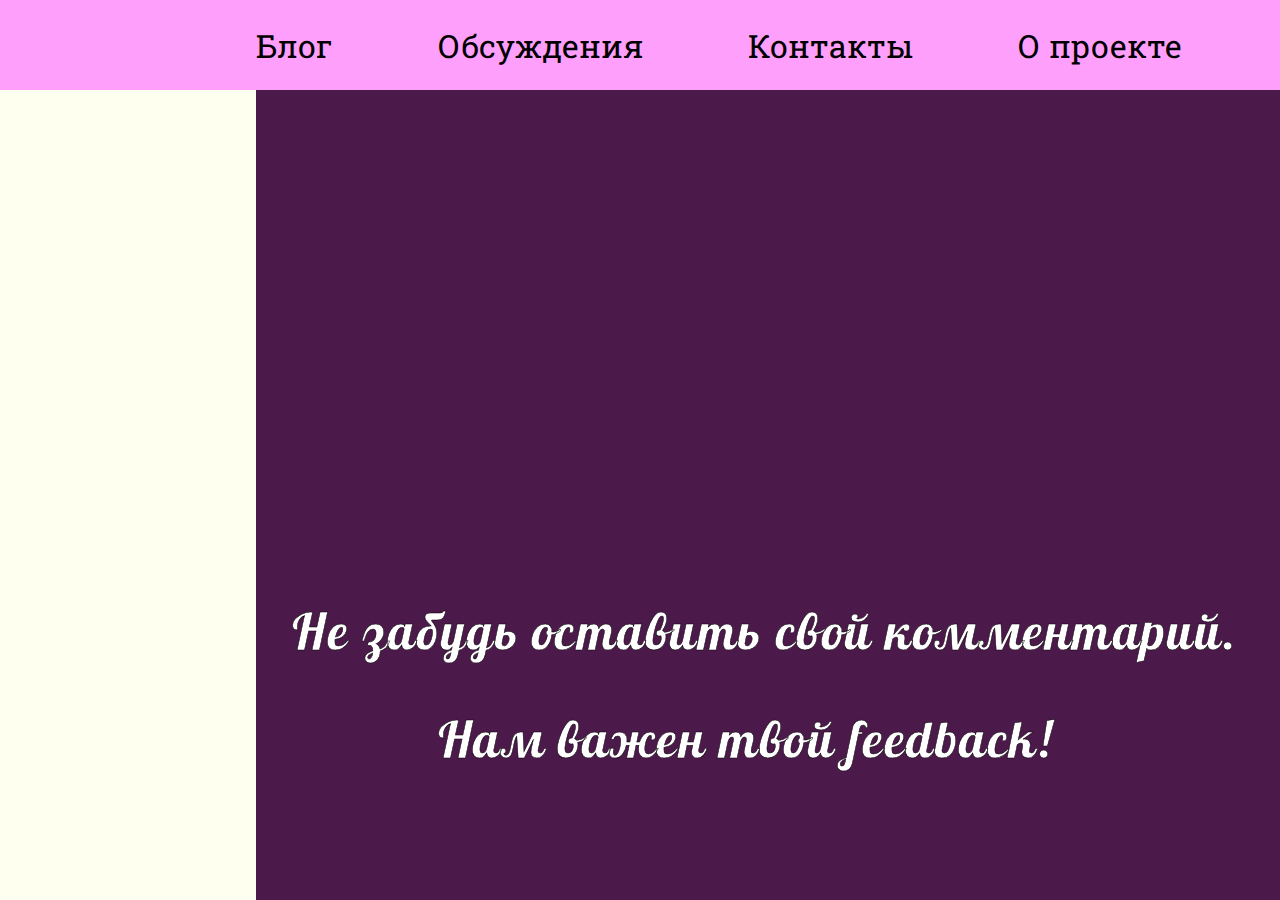
==== index.html @ 08a4a2f0 "commit" ====
<!DOCTYPE html>
<html lang="ru">
<head>
    <meta charset="UTF-8">
    <meta name="viewport" content="width=device-width, initial-scale=1.0">
    <title>Animation</title> 
    <link rel="stylesheet" href="styles/animation_test.css"> 
</head>
<body>
    <main class="main-box">
        <nav class = "menu">
            <div class = "flex-element-logo">
            </div>
            <div class = "flex-element-blog">
                <a href="#blog">Блог</a>
            </div>
            <div class = "flex-element-discusion">
                <a href="#discusion">Обсуждения</a>
            </div>
            <div class = "flex-element-contacts">
                <a href="#contacts">Контакты</a>
            </div>
            <div class = "flex-element-aboutProject">
                <a href="about_project.html">О проекте</a>
            </div>
        </nav>
        <section class="human">
            <img class="img-human" src="" alt="">
        </section>
        <section class="middle">
            <div class ="area-for-animation">
                 <div class="animation-post third">
                    <div class = "text-for-post">
                        <p class="element-flex-post">А сегодня у нас такое...</p>
                        <p class="element-flex-postNumber">Пост #3</p>
                    </div>
                 </div>
                <div class="animation-post second" >
                    <div class="text-for-post">
                        <p class="element-flex-post">Когда я проснулся и увидел...</p>
                        <p class="element-flex-postNumber">Пост #2</p>
                    </div>
                </div>
                <div class="animation-post first">
                    <div class="text-for-post">
                        <p class="element-flex-post
                        ">Как обычно, у меня полный...</p>
                        <p class="element-flex-postNumber">Пост #1</p>
                    </div>
                </div>  
            </div>
            <div class="area-for-text">
                <p class="first-p-main animation-text1">Не забудь оставить свой комментарий.</p>
                <p class="second-p-main animation-text2">Нам важен твой feedback!</p>
            </div>
        </section>


    </main>
</body>
</html>
---- styles/animation_test.css ----
a{
    font-family: inherit;
    text-decoration: none;
    color: inherit;
}


body{
    margin: 0;
    font-family: "Roboto";
}


.main-box{
    font:inherit;
    display: grid;
    grid-template-areas: 
    "menu menu menu"
    "human middle middle"
    "human middle middle";
    min-height: 100vh;
    grid-template-columns: 20% auto 10%;
    grid-template-rows: 10% auto auto;
}

.main-box a{
    font-weight: 100;
    font-size: 2rem;
}

.main-box a:hover{
    color: #f6fc84;
}

.menu {
    grid-area: menu;
    background-color: #FF9FFC;
    display: flex;
    justify-content: center;
    gap: 0.5vw;
    align-items: center;
}

.flex-element-logo{
    flex: 0 0 19.5%;
}

.flex-element-blog{
    flex-grow: 1;
}

.flex-element-discusion{
    flex-grow: 1;
}

.flex-element-contacts{
    flex-grow: 1;
}

.flex-element-aboutProject{
    flex-grow: 1;
}


.human{
    grid-area: human;
    background-color: #FFFFF0;
}

.middle{
    grid-area: middle;
    background-color: #4C1A4A;
}

.area-for-animation{
    height: 50vh;
    width: 100%;
    display: flex;
    align-items: center;
    justify-content: center;
    flex-direction: column;
    position: relative;
}

.animation-post p{
    font: inherit;
    font-size: 2rem;
    font-weight: 600;
    padding: 0 2%;
}

.text-for-post{
    display: flex;
    width: 100%;
}

.element-flex-post{
    flex: 0 0 75%;
}

.element-flex-postNumber{
    text-align: right; 
    flex-wrap: nowrap;
}

@keyframes post-anim-main-page{
    0% {
        opacity: 0%;
        z-index: 5;
    }
    10% {
        z-index: 5;
    }
    25% {
        opacity: 100%;
        z-index: 5;
    }
    25% {
        transform: translateY(15%);
        opacity: 100%;
        width: 75%;
        z-index: 5;
        height: 70%;
    }
    88% {
        transform: translate(-22%, -9%);
        opacity: 13%;
        width: 60%;
        height: 56%;
        z-index: 0;
    }
    93% {
        transform: translate(-25%, -14%);
        opacity: 0%;
        width: 60%;
        height: 26%;
        z-index: 0;
    }
    100% {
        transform: translate(-25%, -14%);
        opacity: 0%;
        width: 60%;
        height: 26%;
        z-index: 0;
    }
}



 /* .animation-post{
    width: 75%;
    height: 38%;
    border: 12px solid black;
    border-radius: 55px;
    background-color: #D9D9D9;
    position: absolute;
    top: 0;
    animation-name: post-anim-main-page;
    animation-duration: 7s;
    animation-iteration-count: infinite;
} */


.animation-post{
    width: 75%;
    height: 70%;
    border: 12px solid black;
    border-radius: 55px;
    background-color: #D9D9D9;
    position: absolute;
    top: 10%;
    animation-iteration-count: infinite;
}


.first{
    animation-name: post-anim-main-page;
    animation-duration: 4.7s;
    animation-delay: 0.3s;
    opacity: 0;
    /* animation: post-anim-main-page1 .5s forwards; */
    /* animation-fill-mode: forwards; */

}


.second{
    animation-name: post-anim-main-page;
    animation-duration: 4.7s;
    animation-delay: 1.9s;
    opacity: 0;
}

.third{
    animation-name: post-anim-main-page;
    animation-duration: 4.7s;
    animation-delay: 3.5s;
    opacity: 0;
}


.area-for-text > p{
    font-family: "Lobster";
    font-weight: 400;
    font-size: 4vw;
    line-height: 160%;
    letter-spacing: 0.03em;
    color: #fff;
    position: relative;
    
}

.area-for-text{
    position: relative;
    right: 20wh;
    -webkit-text-stroke: black 0.5px;
}

.second-p-main{
    text-align: end;  
    transform: translateX(-2%);
    margin: 0.5em;
}

.animation-text1{
    text-align: center; 
    margin-bottom: 0%;
    animation: typing 2.4s steps(25,end), blink .5s step-end infinite, blind 1s 3s forwards;
    white-space: nowrap;
    overflow: hidden;
    border-right: .15em solid #ffffff;
    border-color: transparent;
}

.animation-text2{
    text-align: center; 
    margin-bottom: 0%;
    animation: typing 2.4s steps(25,end) 3s, blink .5s step-end 3s infinite, blind 1s 4.7s forwards, visiable 3.2s forwards;
    white-space: nowrap;
    overflow: hidden;
    border-right: .15em solid #ffffff;
    border-color: transparent;
}

@keyframes typing {
    from{
        width: 0;
    }
    to{
        width: 100%;
    }
}

@keyframes blink {
    from, to{
        border-color: transparent;
    }
    50%{
        border-color: #ffffff;
    }
}

@keyframes blind{
    from{
        border-color: transparent;
    }
    
    to{
        border-color: transparent;
    }
}


@keyframes visiable {
    from{
        opacity: 0;
    }
    99%{
        opacity: 0;
    }
    to{
        opacity: 100%;
    }
    
}




@font-face {
    font-family: "Roboto";
    src: url(../fonts/ROBOTOSLAB-REGULAR.TTF
    )format("truetype");
    font-weight: 400;
    font-style: normal;
    font-display: swap;
}


@font-face {
    font-family: "Lobster";
    src: url(../fonts/Lobster-Regular.ttf
    )format("truetype");
    font-weight: 400;
    font-style: normal;
    font-display: swap;
}
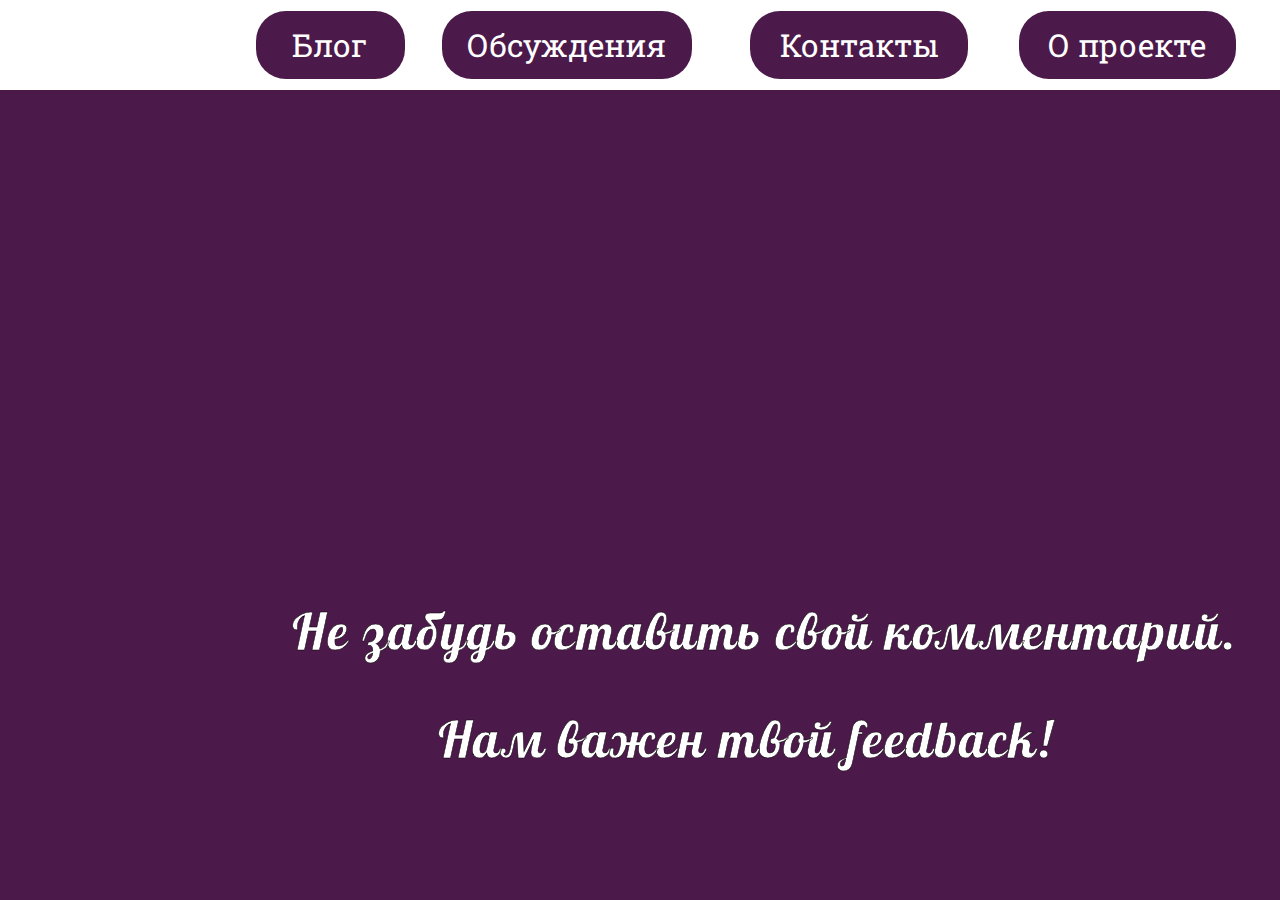
==== commit 96a038e4: "redesignUpperMenu" ====
--- a/index.html
+++ b/index.html
@@ -12,16 +12,16 @@
             <div class = "flex-element-logo">
             </div>
             <div class = "flex-element-blog">
-                <a href="#blog">Блог</a>
+                <button>Блог</button>
             </div>
             <div class = "flex-element-discusion">
-                <a href="#discusion">Обсуждения</a>
+                <button>Обсуждения</button>
             </div>
             <div class = "flex-element-contacts">
-                <a href="#contacts">Контакты</a>
+                <button>Контакты</button>
             </div>
             <div class = "flex-element-aboutProject">
-                <a href="about_project.html">О проекте</a>
+                <button>О проекте</button>
             </div>
         </nav>
         <section class="human">
--- a/styles/animation_test.css
+++ b/styles/animation_test.css
@@ -28,13 +28,13 @@
     font-size: 2rem;
 }
 
-.main-box a:hover{
-    color: #f6fc84;
+.main-box button:hover{
+    color: #ffa600;
 }
 
 .menu {
     grid-area: menu;
-    background-color: #FF9FFC;
+    background-color: #ffffff;
     display: flex;
     justify-content: center;
     gap: 0.5vw;
@@ -61,10 +61,20 @@
     flex-grow: 1;
 }
 
+.menu button{
+    background-color: #4C1A4A;
+    color: #fff;
+    font: inherit;
+    border-radius: 30px;
+    border: black;
+    width: 83%;
+    height: 7.5vh;
+    font-size: 197%;
+}
 
 .human{
     grid-area: human;
-    background-color: #FFFFF0;
+    background-color: #4C1A4A;
 }
 
 .middle{
@@ -304,4 +314,13 @@
     font-weight: 400;
     font-style: normal;
     font-display: swap;
+}
+
+@font-face {
+    font-family: "Century";
+    src: url(../fonts/centurygothic.ttf)
+    format(truetype);
+    font-weight: 400;
+    font-style: normal;
+    font-display: swap;
 }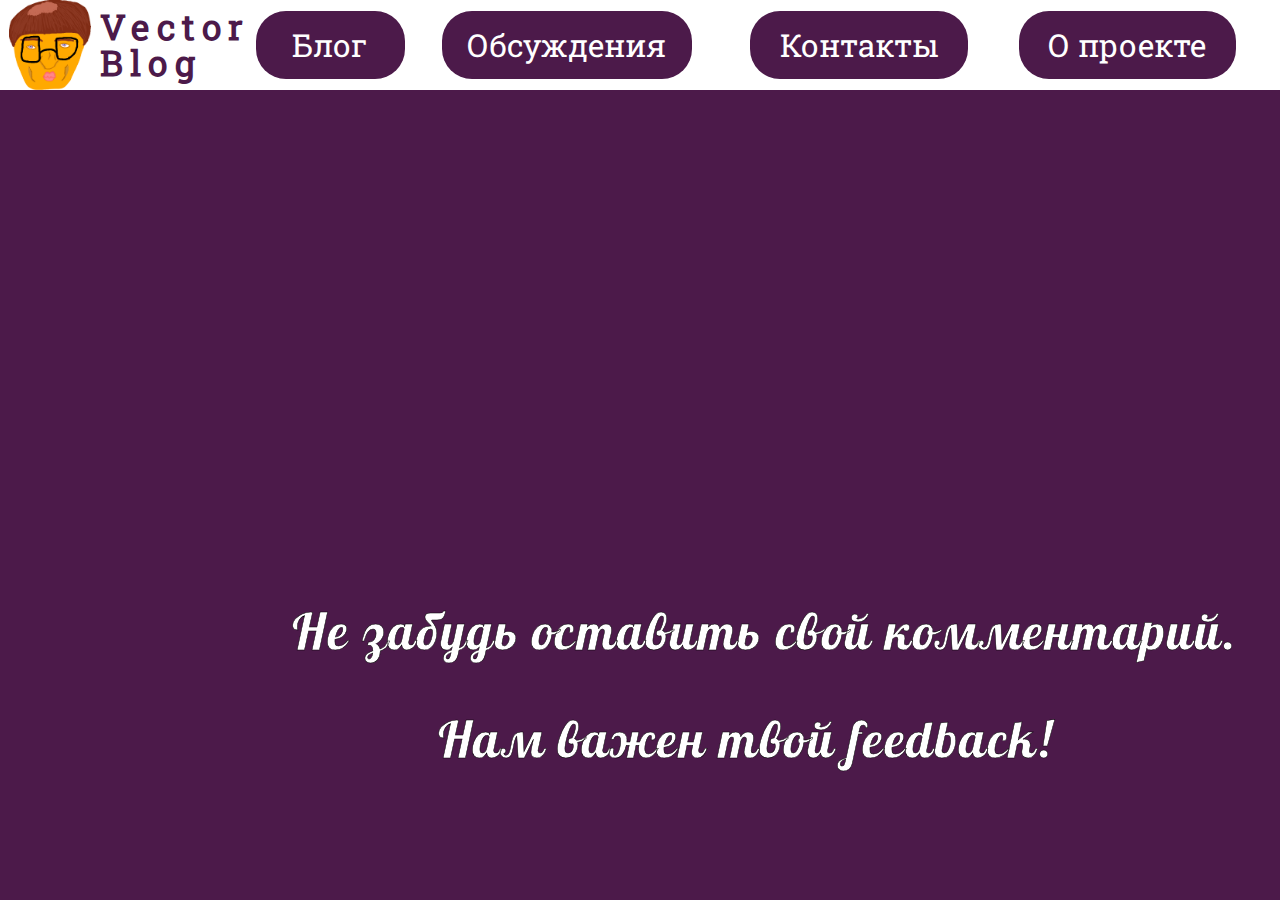
==== commit 43824059: "addLogo" ====
--- a/index.html
+++ b/index.html
@@ -4,12 +4,15 @@
     <meta charset="UTF-8">
     <meta name="viewport" content="width=device-width, initial-scale=1.0">
     <title>Animation</title> 
+    <link rel="shortcut icon" href="./images/logo_img.png" type="image/x-icon">
     <link rel="stylesheet" href="styles/animation_test.css"> 
 </head>
 <body>
     <main class="main-box">
         <nav class = "menu">
             <div class = "flex-element-logo">
+                <img  class = "logo-img" src="./images/logo_img.png" alt="">
+                <p class="logo-text"> Vector <br>Blog</p>
             </div>
             <div class = "flex-element-blog">
                 <button>Блог</button>
--- a/styles/animation_test.css
+++ b/styles/animation_test.css
@@ -43,6 +43,25 @@
 
 .flex-element-logo{
     flex: 0 0 19.5%;
+    display: flex;
+    max-height: 100%;
+    justify-content: space-between;
+}
+
+.logo-img{
+    object-fit: contain;
+    flex: 0 0 40%;
+    width: 40%;
+}
+
+.logo-text{
+    flex-grow: 1;
+    font-size: 220%;
+    margin: 3.78% 0 0 0 ;
+    font-weight: bold;
+    letter-spacing: 0.2em;
+    color:#4C1A4A;
+    line-height: 101%
 }
 
 .flex-element-blog{
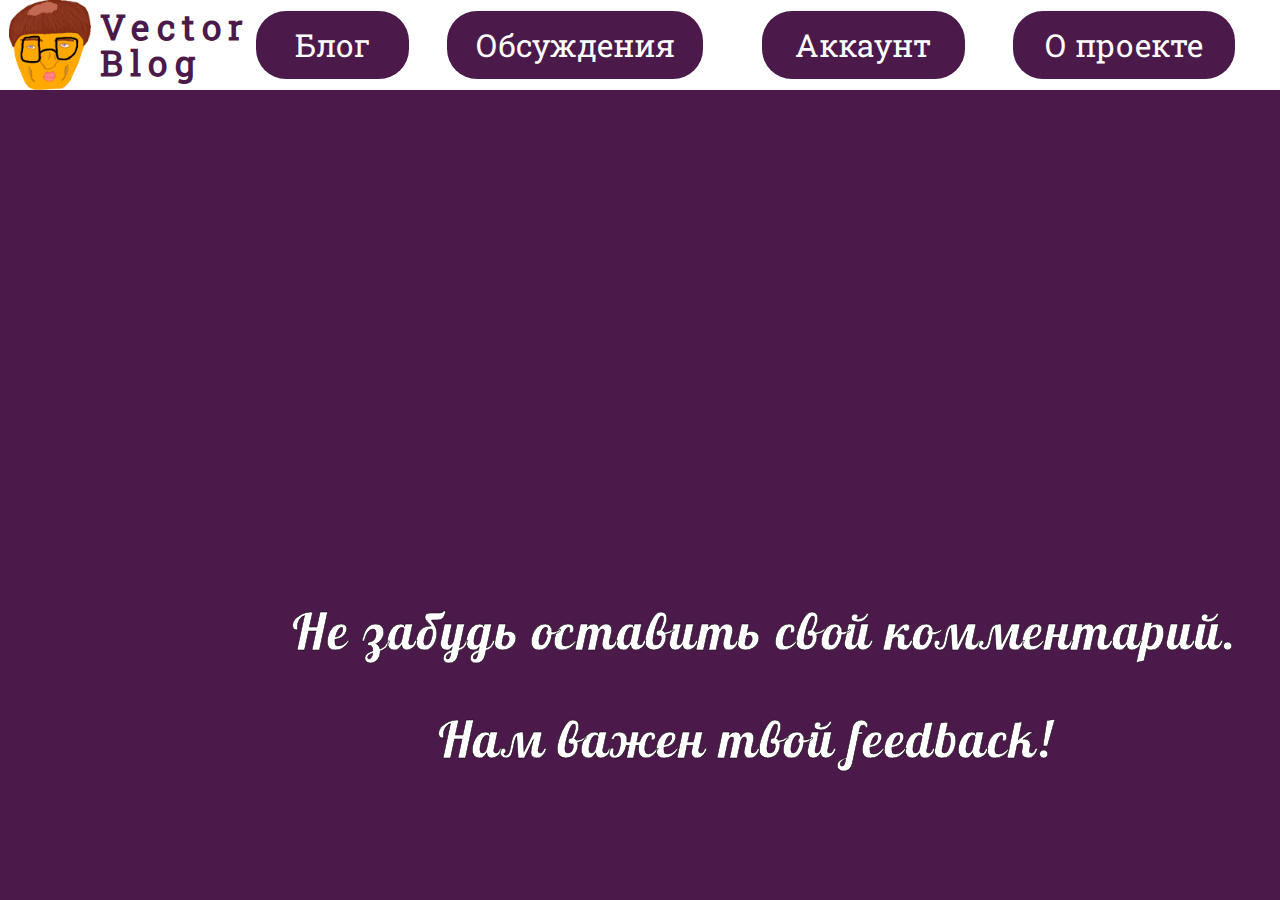
==== commit 87e1a7d2: "fix some bugs in index page" ====
--- a/index.html
+++ b/index.html
@@ -3,28 +3,31 @@
 <head>
     <meta charset="UTF-8">
     <meta name="viewport" content="width=device-width, initial-scale=1.0">
-    <title>Animation</title> 
+    <title>Vector's blog</title> 
     <link rel="shortcut icon" href="./images/logo_img.png" type="image/x-icon">
     <link rel="stylesheet" href="styles/animation_test.css"> 
+    <script src="js_code/Linker.js" defer></script>
+    <script src="./js_code/Initializer.js" defer></script>
+    <script src="js_code/Main.js" defer></script>
 </head>
 <body>
     <main class="main-box">
         <nav class = "menu">
-            <div class = "flex-element-logo">
+            <a class = "flex-element-logo" href="index.html">
                 <img  class = "logo-img" src="./images/logo_img.png" alt="">
                 <p class="logo-text"> Vector <br>Blog</p>
-            </div>
+            </a>
             <div class = "flex-element-blog">
-                <button>Блог</button>
+                <button id = "blog-button">Блог</button>
             </div>
             <div class = "flex-element-discusion">
-                <button>Обсуждения</button>
+                <button id = "discusion-button">Обсуждения</button>
             </div>
-            <div class = "flex-element-contacts">
-                <button>Контакты</button>
+            <div class = "flex-element-accaunt">
+                <button id = "accaunt-button">Аккаунт</button>
             </div>
             <div class = "flex-element-aboutProject">
-                <button>О проекте</button>
+                <button id = "about-project-button">О проекте</button>
             </div>
         </nav>
         <section class="human">
@@ -61,4 +64,5 @@
 
     </main>
 </body>
+<script src=""></script>
 </html>--- a/styles/animation_test.css
+++ b/styles/animation_test.css
@@ -23,13 +23,12 @@
     grid-template-rows: 10% auto auto;
 }
 
-.main-box a{
-    font-weight: 100;
-    font-size: 2rem;
-}
-
 .main-box button:hover{
     color: #ffa600;
+}
+
+.main-box button:active{
+    background-color: #ffa600;
 }
 
 .menu {
@@ -72,7 +71,7 @@
     flex-grow: 1;
 }
 
-.flex-element-contacts{
+.flex-element-accaunt{
     flex-grow: 1;
 }
 
@@ -89,6 +88,7 @@
     width: 83%;
     height: 7.5vh;
     font-size: 197%;
+    cursor: pointer;
 }
 
 .human{
